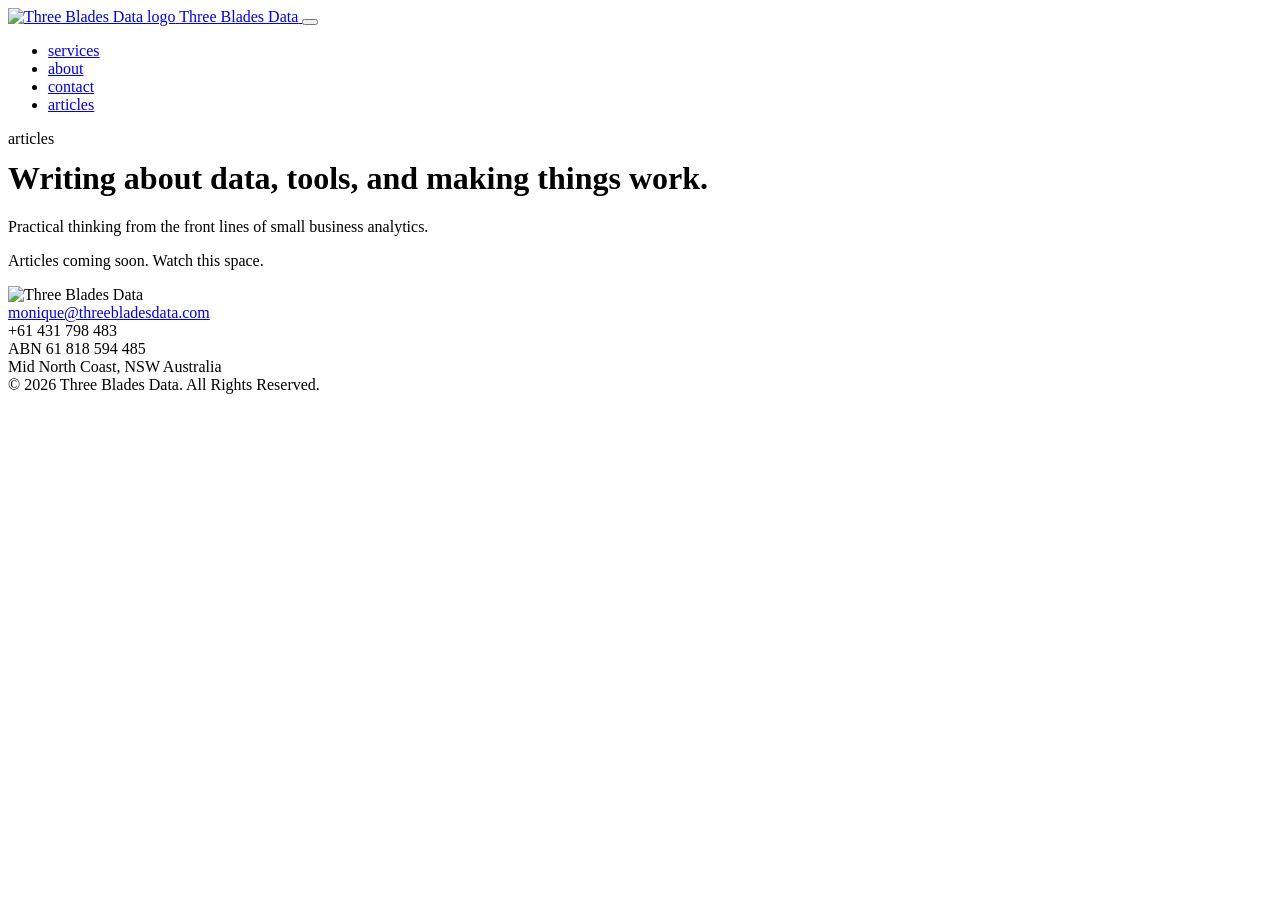
==== articles.html @ 304ccfa6 "Add files via upload" ====
<!DOCTYPE html>
<html lang="en-AU">
<head>
  <meta charset="UTF-8">
  <meta name="viewport" content="width=device-width, initial-scale=1.0">
  <title>Articles — Three Blades Data</title>
  <meta name="description" content="Articles on Power BI, data analytics, business automation, and the Microsoft data platform.">

  <link rel="preconnect" href="https://fonts.googleapis.com">
  <link rel="preconnect" href="https://fonts.gstatic.com" crossorigin>
  <link href="https://fonts.googleapis.com/css2?family=JetBrains+Mono:wght@300;400;500&family=Space+Grotesk:wght@300;400;500;600&display=swap" rel="stylesheet">

  <link rel="stylesheet" href="three-blades-data/css/style.css">
  <link rel="icon" type="image/jpeg" href="three-blades-data/images/logo.jpg">
</head>
<body>

  <!-- Navigation -->
  <nav class="nav">
    <div class="container">
      <a href="/" class="nav-logo">
        <img src="three-blades-data/images/logo.jpg" alt="Three Blades Data logo">
        <span>Three Blades Data</span>
      </a>
      <button class="nav-toggle" aria-label="Toggle navigation" onclick="document.querySelector('.nav-links').classList.toggle('open')">
        <span></span><span></span><span></span>
      </button>
      <ul class="nav-links">
        <li><a href="three-blades-data/index.html#services">services</a></li>
        <li><a href="three-blades-data/index.html#about">about</a></li>
        <li><a href="three-blades-data/index.html#contact">contact</a></li>
        <li><a href="articles.html" class="active">articles</a></li>
      </ul>
    </div>
  </nav>

  <!-- Page Header -->
  <div class="page-header">
    <div class="container">
      <span class="mono green">articles</span>
      <h1 style="margin-top: 0.75rem;">Writing about data, tools, and making things work.</h1>
      <p>Practical thinking from the front lines of small business analytics.</p>
    </div>
  </div>

  <!-- Articles List -->
  <div class="articles-list">
    <div class="container">

      <!--
        HOW TO ADD A NEW ARTICLE:

        1. Duplicate posts/template.html and rename it
           (e.g. posts/your-article-slug.html)

        2. Edit the new file — change the title, date, and body text

        3. Copy one of the article-item blocks below, paste it
           at the TOP of this list (newest first), and update
           the href, date, title, and excerpt

        That's it. Save, commit, push.
      -->

      <!-- EXAMPLE — uncomment and edit when you have a real article:
      <a href="posts/your-article-slug.html" class="article-item">
        <span class="article-date">20 May 2026</span>
        <h3>Your Article Title Goes Here</h3>
        <p class="article-excerpt">
          A one or two sentence summary of what this article covers.
        </p>
      </a>
      -->

      <div class="articles-empty">
        <p>Articles coming soon. Watch this space.</p>
      </div>

    </div>
  </div>

  <!-- Footer -->
  <footer class="footer">
    <div class="container">
      <div class="footer-content">
        <img src="three-blades-data/images/logo.jpg" alt="Three Blades Data" class="footer-logo">
        <div class="footer-details">
          <a href="mailto:monique@threebladesdata.com">monique@threebladesdata.com</a><br>
          +61 431 798 483<br>
          ABN 61 818 594 485<br>
          Mid North Coast, NSW Australia
        </div>
      </div>
      <div class="footer-copy">
        &copy; 2026 Three Blades Data. All Rights Reserved.
      </div>
    </div>
  </footer>

</body>
</html>
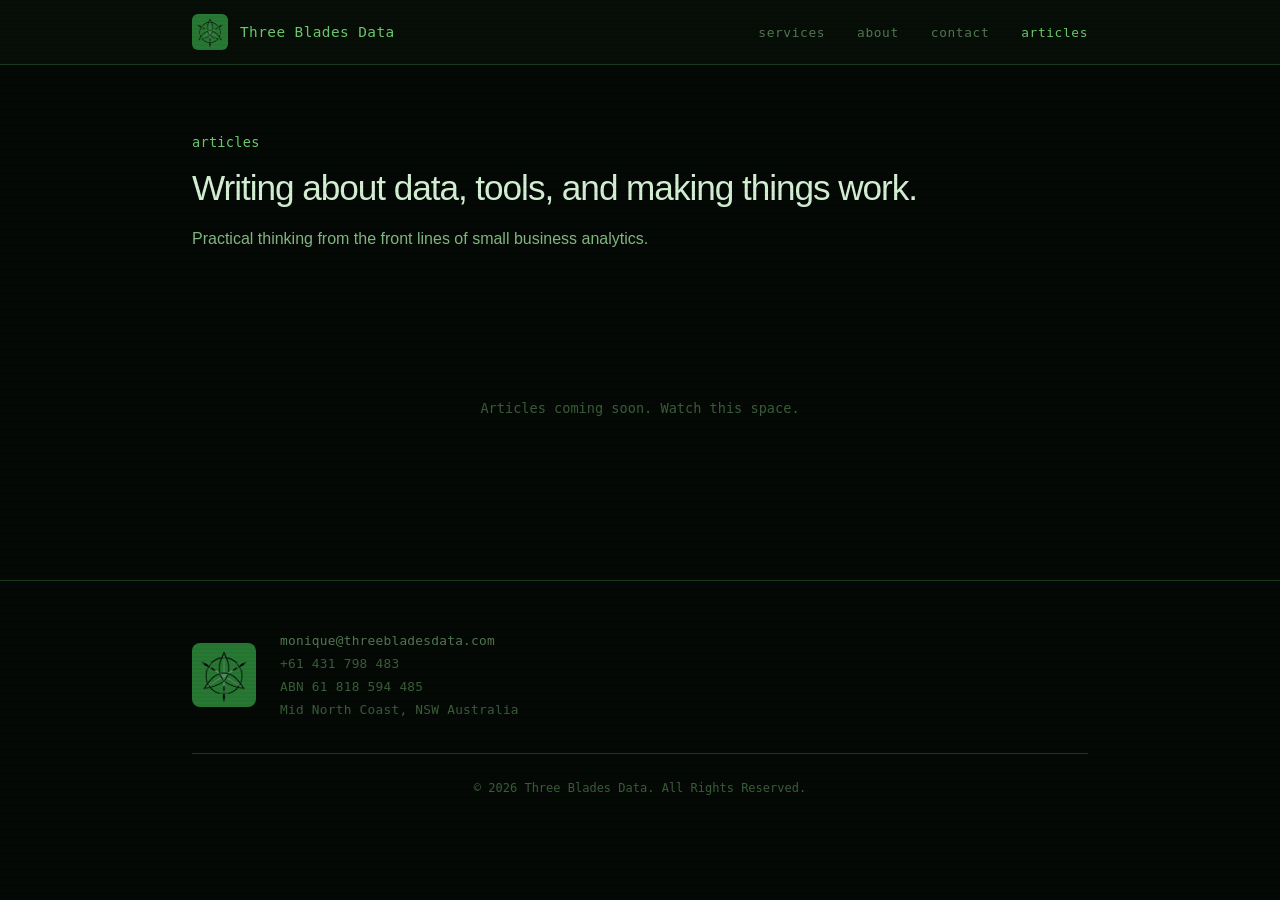
==== commit 5290215a: "Update articles.html" ====
--- a/articles.html
+++ b/articles.html
@@ -10,8 +10,8 @@
   <link rel="preconnect" href="https://fonts.gstatic.com" crossorigin>
   <link href="https://fonts.googleapis.com/css2?family=JetBrains+Mono:wght@300;400;500&family=Space+Grotesk:wght@300;400;500;600&display=swap" rel="stylesheet">
 
-  <link rel="stylesheet" href="three-blades-data/css/style.css">
-  <link rel="icon" type="image/jpeg" href="three-blades-data/images/logo.jpg">
+  <link rel="stylesheet" href="style.css">
+  <link rel="icon" type="image/jpeg" href="logo.jpg">
 </head>
 <body>
 
@@ -19,7 +19,7 @@
   <nav class="nav">
     <div class="container">
       <a href="/" class="nav-logo">
-        <img src="three-blades-data/images/logo.jpg" alt="Three Blades Data logo">
+        <img src="logo.jpg" alt="Three Blades Data logo">
         <span>Three Blades Data</span>
       </a>
       <button class="nav-toggle" aria-label="Toggle navigation" onclick="document.querySelector('.nav-links').classList.toggle('open')">
@@ -83,7 +83,7 @@
   <footer class="footer">
     <div class="container">
       <div class="footer-content">
-        <img src="three-blades-data/images/logo.jpg" alt="Three Blades Data" class="footer-logo">
+        <img src="logo.jpg" alt="Three Blades Data" class="footer-logo">
         <div class="footer-details">
           <a href="mailto:monique@threebladesdata.com">monique@threebladesdata.com</a><br>
           +61 431 798 483<br>
--- a/style.css
+++ b/style.css
@@ -0,0 +1,696 @@
+/* ============================================================
+   THREE BLADES DATA — Matcha Terminal
+   Fonts: Space Grotesk (body/headings) + JetBrains Mono (labels)
+   Palette: green-tinted blacks + matcha green ramp
+   ============================================================ */
+
+*, *::before, *::after {
+  margin: 0;
+  padding: 0;
+  box-sizing: border-box;
+}
+
+:root {
+  /* Backgrounds */
+  --void: #050905;
+  --deep: #080f08;
+  --surface: #0d160d;
+  --raised: #121e12;
+
+  /* Borders */
+  --border-dim: #1d3a1d;
+  --border-soft: #2d5a2d;
+  --border-mid: #4a8a4a;
+
+  /* Text & Accents */
+  --ghost: #3a5c3a;
+  --muted: #527852;
+  --secondary: #82b882;
+  --green-mid: #4a8c4a;
+  --bright: #6dc96d;
+  --vivid: #8de68d;
+  --primary: #c8f0c8;
+  --heading: #d4f0d4;
+
+  /* Fonts */
+  --font-body: 'Space Grotesk', sans-serif;
+  --font-mono: 'JetBrains Mono', monospace;
+}
+
+html {
+  scroll-behavior: smooth;
+  font-size: 16px;
+}
+
+body {
+  font-family: var(--font-body);
+  background: var(--void);
+  color: var(--secondary);
+  line-height: 1.7;
+  -webkit-font-smoothing: antialiased;
+  -moz-osx-font-smoothing: grayscale;
+  overflow-x: hidden;
+}
+
+/* Subtle scanline overlay */
+body::after {
+  content: '';
+  position: fixed;
+  top: 0;
+  left: 0;
+  width: 100%;
+  height: 100%;
+  background: repeating-linear-gradient(
+    0deg,
+    transparent,
+    transparent 2px,
+    rgba(0, 0, 0, 0.03) 2px,
+    rgba(0, 0, 0, 0.03) 4px
+  );
+  pointer-events: none;
+  z-index: 9999;
+}
+
+a {
+  color: var(--bright);
+  text-decoration: none;
+  transition: color 0.2s ease, text-shadow 0.2s ease;
+}
+
+a:hover {
+  color: var(--vivid);
+  text-shadow: 0 0 12px rgba(109, 201, 109, 0.2);
+}
+
+img {
+  max-width: 100%;
+  height: auto;
+  display: block;
+}
+
+/* --- Typography --- */
+h1, h2, h3, h4 {
+  font-family: var(--font-body);
+  color: var(--heading);
+  font-weight: 500;
+  line-height: 1.2;
+}
+
+h1 { font-size: 2.8rem; letter-spacing: -0.03em; }
+h2 { font-size: 1.8rem; letter-spacing: -0.02em; }
+h3 { font-size: 1.2rem; }
+
+p { margin-bottom: 1.2rem; }
+p:last-child { margin-bottom: 0; }
+
+.mono {
+  font-family: var(--font-mono);
+  font-size: 0.85rem;
+  letter-spacing: 0.02em;
+}
+
+.green { color: var(--bright); }
+
+.glow {
+  text-shadow: 0 0 20px rgba(109, 201, 109, 0.2), 0 0 40px rgba(109, 201, 109, 0.08);
+}
+
+/* --- Layout --- */
+.container {
+  max-width: 960px;
+  margin: 0 auto;
+  padding: 0 2rem;
+}
+
+section {
+  padding: 6rem 0;
+}
+
+/* --- Navigation --- */
+.nav {
+  position: fixed;
+  top: 0;
+  left: 0;
+  right: 0;
+  z-index: 100;
+  background: rgba(8, 15, 8, 0.92);
+  backdrop-filter: blur(12px);
+  -webkit-backdrop-filter: blur(12px);
+  border-bottom: 1px solid var(--border-dim);
+}
+
+.nav .container {
+  display: flex;
+  align-items: center;
+  justify-content: space-between;
+  height: 64px;
+}
+
+.nav-logo {
+  display: flex;
+  align-items: center;
+  gap: 0.75rem;
+}
+
+.nav-logo img {
+  width: 36px;
+  height: 36px;
+  border-radius: 6px;
+}
+
+.nav-logo span {
+  font-family: var(--font-mono);
+  font-size: 0.9rem;
+  color: var(--bright);
+  font-weight: 400;
+  letter-spacing: 0.03em;
+}
+
+.nav-links {
+  display: flex;
+  gap: 2rem;
+  list-style: none;
+}
+
+.nav-links a {
+  font-family: var(--font-mono);
+  font-size: 0.8rem;
+  color: var(--muted);
+  text-transform: lowercase;
+  letter-spacing: 0.05em;
+  transition: color 0.2s ease;
+}
+
+.nav-links a:hover,
+.nav-links a.active {
+  color: var(--bright);
+  text-shadow: none;
+}
+
+/* Mobile nav toggle */
+.nav-toggle {
+  display: none;
+  background: none;
+  border: none;
+  cursor: pointer;
+  padding: 0.5rem;
+}
+
+.nav-toggle span {
+  display: block;
+  width: 22px;
+  height: 2px;
+  background: var(--bright);
+  margin: 5px 0;
+  transition: 0.3s;
+}
+
+/* --- Hero --- */
+.hero {
+  padding: 10rem 0 6rem;
+  position: relative;
+  text-align: center;
+}
+
+.hero::before {
+  content: '';
+  position: absolute;
+  top: 64px;
+  left: 50%;
+  transform: translateX(-50%);
+  width: 600px;
+  height: 600px;
+  background: radial-gradient(circle, rgba(109, 201, 109, 0.04) 0%, transparent 70%);
+  pointer-events: none;
+}
+
+.hero-logo {
+  width: 200px;
+  height: 200px;
+  border-radius: 50%;
+  margin: 0 auto 3rem;
+  object-fit: cover;
+}
+
+.hero-label {
+  font-family: var(--font-mono);
+  font-size: 0.8rem;
+  color: var(--green-mid);
+  letter-spacing: 0.12em;
+  text-transform: uppercase;
+  margin-bottom: 1.5rem;
+  display: block;
+}
+
+.hero h1 {
+  margin-bottom: 1.5rem;
+  max-width: 700px;
+  margin-left: auto;
+  margin-right: auto;
+}
+
+.hero h1 .green {
+  color: var(--vivid);
+  text-shadow: 0 0 30px rgba(109, 201, 109, 0.2);
+}
+
+.hero-sub {
+  font-size: 1.1rem;
+  color: var(--secondary);
+  max-width: 580px;
+  line-height: 1.8;
+  margin: 0 auto;
+}
+
+.hero-cta {
+  margin-top: 2.5rem;
+  display: inline-flex;
+  align-items: center;
+  gap: 0.5rem;
+  font-family: var(--font-mono);
+  font-size: 0.85rem;
+  color: var(--void);
+  background: var(--bright);
+  padding: 0.75rem 1.8rem;
+  border: none;
+  border-radius: 6px;
+  transition: all 0.25s ease;
+  letter-spacing: 0.03em;
+  font-weight: 500;
+}
+
+.hero-cta:hover {
+  background: var(--vivid);
+  color: var(--void);
+  text-shadow: none;
+}
+
+/* --- Divider --- */
+.divider {
+  border: none;
+  height: 1px;
+  background: var(--border-dim);
+  margin: 0;
+}
+
+/* --- Services --- */
+.services-grid {
+  display: grid;
+  grid-template-columns: 1fr;
+  gap: 2rem;
+  margin-top: 3rem;
+}
+
+.service-card {
+  background: var(--deep);
+  border: 1px solid var(--border-dim);
+  border-radius: 8px;
+  padding: 2.5rem;
+  transition: border-color 0.3s ease;
+}
+
+.service-card:hover {
+  border-color: var(--border-soft);
+}
+
+.service-number {
+  font-family: var(--font-mono);
+  font-size: 0.75rem;
+  color: var(--green-mid);
+  letter-spacing: 0.1em;
+  margin-bottom: 1rem;
+  display: block;
+}
+
+.service-card h3 {
+  margin-bottom: 1.2rem;
+  font-size: 1.3rem;
+}
+
+.service-card p {
+  color: var(--secondary);
+  font-size: 0.95rem;
+}
+
+.service-tech {
+  margin-top: 1.5rem;
+  padding-top: 1.2rem;
+  border-top: 1px solid var(--border-dim);
+  font-family: var(--font-mono);
+  font-size: 0.75rem;
+  color: var(--muted);
+  letter-spacing: 0.03em;
+}
+
+/* --- About --- */
+.about-grid {
+  display: grid;
+  grid-template-columns: 260px 1fr;
+  gap: 3rem;
+  align-items: start;
+  margin-top: 3rem;
+}
+
+.about-photo {
+  width: 260px;
+  height: 320px;
+  border-radius: 8px;
+  object-fit: cover;
+  border: 1px solid var(--border-dim);
+  filter: grayscale(10%);
+  transition: filter 0.4s ease;
+}
+
+.about-photo:hover {
+  filter: grayscale(0%);
+}
+
+.about-text p {
+  font-size: 0.95rem;
+  margin-bottom: 1.2rem;
+}
+
+.about-text .mono {
+  color: var(--muted);
+  margin-top: 1.5rem;
+}
+
+/* --- Values --- */
+.values-grid {
+  display: grid;
+  grid-template-columns: repeat(3, 1fr);
+  gap: 2rem;
+  margin-top: 3rem;
+}
+
+.value-item h3 {
+  font-size: 1.1rem;
+  margin-bottom: 0.4rem;
+}
+
+.value-item p {
+  font-size: 0.9rem;
+  color: var(--muted);
+}
+
+/* --- Contact --- */
+.contact {
+  text-align: center;
+}
+
+.contact h2 {
+  margin-bottom: 1rem;
+}
+
+.contact p {
+  color: var(--secondary);
+  font-size: 1rem;
+  margin-bottom: 2rem;
+}
+
+.contact-link {
+  display: inline-flex;
+  align-items: center;
+  gap: 0.5rem;
+  font-family: var(--font-mono);
+  font-size: 0.95rem;
+  color: var(--void);
+  background: var(--bright);
+  padding: 0.75rem 2rem;
+  border-radius: 6px;
+  transition: all 0.25s ease;
+  font-weight: 500;
+}
+
+.contact-link:hover {
+  background: var(--vivid);
+  color: var(--void);
+  text-shadow: none;
+}
+
+/* --- Footer --- */
+.footer {
+  padding: 3rem 0;
+  border-top: 1px solid var(--border-dim);
+}
+
+.footer-content {
+  display: flex;
+  align-items: center;
+  gap: 1.5rem;
+}
+
+.footer-logo {
+  width: 64px;
+  height: 64px;
+  border-radius: 8px;
+}
+
+.footer-details {
+  font-family: var(--font-mono);
+  font-size: 0.8rem;
+  color: var(--ghost);
+  letter-spacing: 0.02em;
+  line-height: 1.8;
+}
+
+.footer-details a {
+  color: var(--muted);
+}
+
+.footer-details a:hover {
+  color: var(--bright);
+  text-shadow: none;
+}
+
+.footer-copy {
+  text-align: center;
+  margin-top: 2rem;
+  padding-top: 1.5rem;
+  border-top: 1px solid var(--border-dim);
+  font-family: var(--font-mono);
+  font-size: 0.75rem;
+  color: var(--ghost);
+}
+
+/* ============================================================
+   ARTICLES PAGE
+   ============================================================ */
+
+.page-header {
+  padding: 8rem 0 3rem;
+}
+
+.page-header h1 {
+  font-size: 2.2rem;
+}
+
+.page-header p {
+  color: var(--secondary);
+  margin-top: 1rem;
+  max-width: 560px;
+}
+
+.articles-list {
+  padding: 2rem 0 6rem;
+}
+
+.article-item {
+  display: block;
+  padding: 2rem 0;
+  border-bottom: 1px solid var(--border-dim);
+  transition: border-color 0.2s ease;
+}
+
+.article-item:first-child {
+  border-top: 1px solid var(--border-dim);
+}
+
+.article-item:hover {
+  border-color: var(--border-soft);
+}
+
+.article-date {
+  font-family: var(--font-mono);
+  font-size: 0.75rem;
+  color: var(--ghost);
+  letter-spacing: 0.05em;
+  margin-bottom: 0.5rem;
+  display: block;
+}
+
+.article-item h3 {
+  color: var(--heading);
+  margin-bottom: 0.6rem;
+  transition: color 0.2s ease;
+}
+
+.article-item:hover h3 {
+  color: var(--bright);
+}
+
+.article-excerpt {
+  color: var(--secondary);
+  font-size: 0.9rem;
+  line-height: 1.7;
+}
+
+.articles-empty {
+  padding: 4rem 0;
+  text-align: center;
+  color: var(--ghost);
+  font-family: var(--font-mono);
+  font-size: 0.85rem;
+}
+
+/* ============================================================
+   SINGLE ARTICLE PAGE
+   ============================================================ */
+
+.article-header {
+  padding: 8rem 0 2rem;
+}
+
+.article-header h1 {
+  font-size: 2.2rem;
+  max-width: 700px;
+}
+
+.article-meta {
+  margin-top: 1rem;
+  font-family: var(--font-mono);
+  font-size: 0.8rem;
+  color: var(--ghost);
+  letter-spacing: 0.03em;
+}
+
+.article-body {
+  padding: 2rem 0 6rem;
+  max-width: 680px;
+}
+
+.article-body p {
+  font-size: 1rem;
+  margin-bottom: 1.5rem;
+  line-height: 1.85;
+}
+
+.article-body h2 {
+  font-size: 1.5rem;
+  margin-top: 3rem;
+  margin-bottom: 1rem;
+}
+
+.article-body h3 {
+  font-size: 1.15rem;
+  margin-top: 2.5rem;
+  margin-bottom: 0.8rem;
+}
+
+.article-body blockquote {
+  border-left: 2px solid var(--border-soft);
+  padding-left: 1.5rem;
+  margin: 2rem 0;
+  color: var(--muted);
+  font-style: italic;
+}
+
+.article-body code {
+  font-family: var(--font-mono);
+  font-size: 0.85rem;
+  background: var(--deep);
+  padding: 0.15rem 0.4rem;
+  border-radius: 3px;
+  border: 1px solid var(--border-dim);
+  color: var(--bright);
+}
+
+.article-body pre {
+  background: var(--deep);
+  border: 1px solid var(--border-dim);
+  border-radius: 6px;
+  padding: 1.5rem;
+  overflow-x: auto;
+  margin: 2rem 0;
+}
+
+.article-body pre code {
+  background: none;
+  border: none;
+  padding: 0;
+  font-size: 0.8rem;
+  line-height: 1.6;
+}
+
+.article-back {
+  display: inline-flex;
+  align-items: center;
+  gap: 0.4rem;
+  font-family: var(--font-mono);
+  font-size: 0.8rem;
+  color: var(--muted);
+  margin-bottom: 2rem;
+  transition: color 0.2s ease;
+}
+
+.article-back:hover {
+  color: var(--bright);
+  text-shadow: none;
+}
+
+/* ============================================================
+   RESPONSIVE
+   ============================================================ */
+
+@media (max-width: 768px) {
+  html { font-size: 15px; }
+  .container { padding: 0 1.5rem; }
+  section { padding: 4rem 0; }
+  h1 { font-size: 2rem; }
+  h2 { font-size: 1.5rem; }
+  .hero { padding: 7rem 0 4rem; }
+  .hero-logo { width: 150px; height: 150px; }
+
+  .about-grid {
+    grid-template-columns: 1fr;
+    gap: 2rem;
+  }
+
+  .about-photo {
+    width: 200px;
+    height: 250px;
+  }
+
+  .values-grid {
+    grid-template-columns: 1fr;
+    gap: 1.5rem;
+  }
+
+  .nav-links {
+    display: none;
+    position: absolute;
+    top: 64px;
+    left: 0;
+    right: 0;
+    background: rgba(8, 15, 8, 0.98);
+    flex-direction: column;
+    padding: 1.5rem 2rem;
+    gap: 1.2rem;
+    border-bottom: 1px solid var(--border-dim);
+  }
+
+  .nav-links.open { display: flex; }
+  .nav-toggle { display: block; }
+
+  .footer-content { flex-direction: column; align-items: flex-start; }
+
+  .page-header { padding: 7rem 0 2rem; }
+  .article-header { padding: 7rem 0 1.5rem; }
+}
+
+@media (max-width: 480px) {
+  html { font-size: 14px; }
+  .container { padding: 0 1.25rem; }
+  .hero { padding: 6rem 0 3rem; }
+  .service-card { padding: 1.75rem; }
+}
